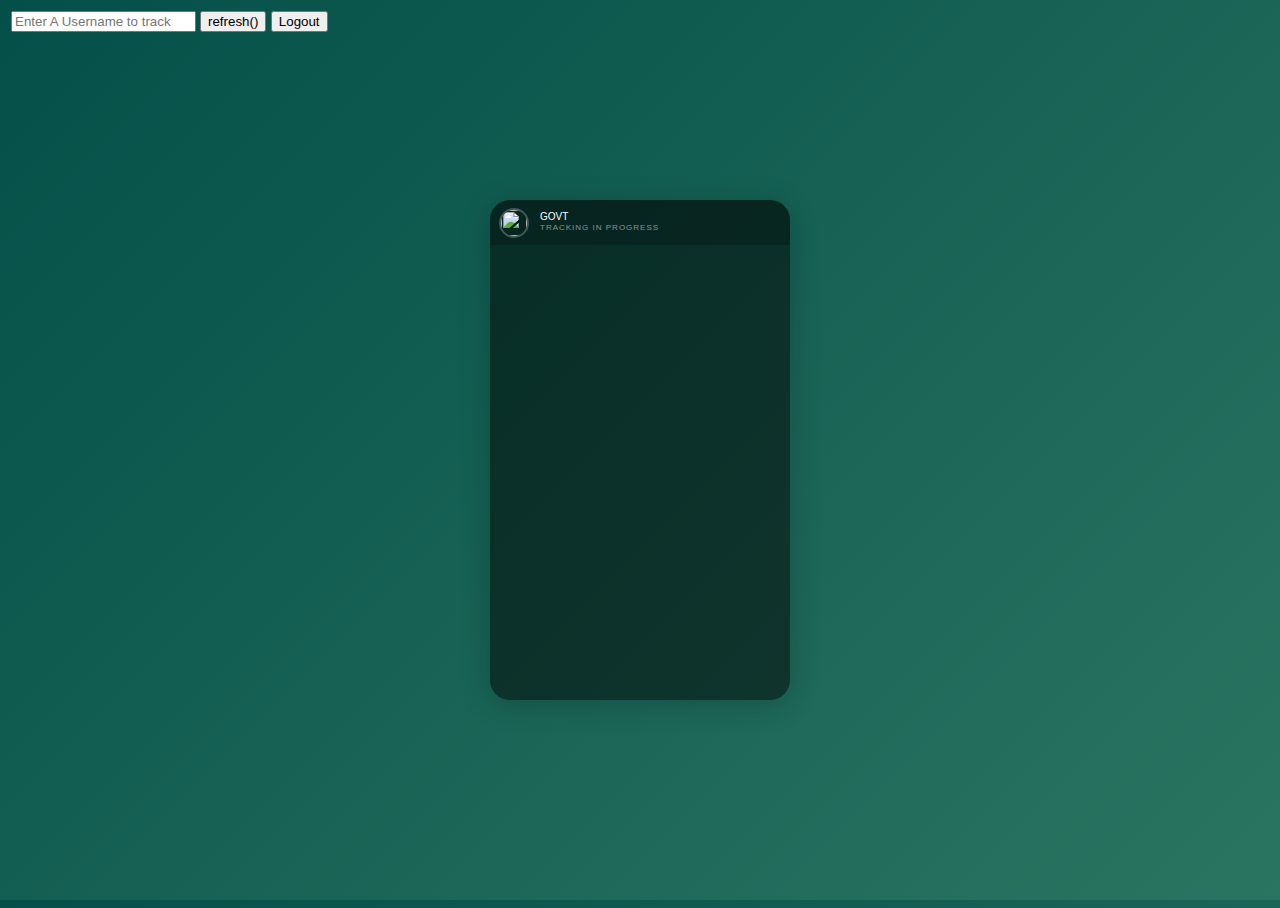
==== Development/src/main/webapp/gov.html @ cdfb6252 "gov ui" ====
<html>
<head>
    <title>Chat</title>
    <link rel="stylesheet" href="https://cdnjs.cloudflare.com/ajax/libs/font-awesome/4.7.0/css/font-awesome.min.css">
    <link rel="stylesheet" href="gov.css">
</head>
<body>


<h1 id="welcoming"></h1>

<table>
    <tr>
        <td colspan="2">
            <input type="text" id="username" placeholder="Enter A Username to track"/>
        </td>
        <td colspan="2">
            <button type="button" id="refresh">refresh()</button>
            <button type="button" onclick="logout();" >Logout</button>
        </td>
    </tr>
</table>

<div class="chat">
    <div class="chat-title">
        <h1>GOVT</h1>
        <h2>tracking in progress</h2>
        <figure class="avatar">
            <img src="https://www.aclu.org/sites/default/files/styles/blog_main_wide_580x384/public/field_image/web16-protect-govt-surveillance-1160x768.png?itok=jTj-60dB" /></figure>
    </div>
    <div class="messages">
        <div class="messages-content"></div>
    </div>
</div>

</body>
<script src="gov.js"></script>
</html>
---- Development/src/main/webapp/gov.css ----
/*-------------------- Mixins --------------------*/
/*-------------------- Body --------------------*/
*, *::before, *::after {
    box-sizing: border-box;
}
html, body {
    height: 100%;
}
body {
    background: linear-gradient(135deg, #044f48, #2a7561);
    background-size: cover;
    font-family: 'Open Sans', sans-serif;
    font-size: 12px;
    line-height: 1.3;
    overflow: hidden;
}
.bg {
    width: 100%;
    height: 100%;
    top: 0;
    left: 0;
    z-index: 1;
    background: url('https://images.unsplash.com/photo-1451186859696-371d9477be93?crop=entropy&fit=crop&fm=jpg&h=975&ixjsv=2.1.0&ixlib=rb-0.3.5&q=80&w=1925') no-repeat 0 0;
    filter: blur(80px);
    transform: scale(1.2);
}
/*-------------------- Chat --------------------*/
.chat {
    position: absolute;
    top: 50%;
    left: 50%;
    transform: translate(-50%, -50%);
    width: 300px;
    height: 80vh;
    max-height: 500px;
    z-index: 2;
    overflow: hidden;
    box-shadow: 0 5px 30px rgba(0, 0, 0, .2);
    background: rgba(0, 0, 0, .5);
    border-radius: 20px;
    display: flex;
    justify-content: space-between;
    flex-direction: column;
}
/*-------------------- Chat Title --------------------*/
.chat-title {
    flex: 0 1 45px;
    position: relative;
    z-index: 2;
    background: rgba(0, 0, 0, 0.2);
    color: #fff;
    text-transform: uppercase;
    text-align: left;
    padding: 10px 10px 10px 50px;
}
.chat-title h1, .chat-title h2 {
    font-weight: normal;
    font-size: 10px;
    margin: 0;
    padding: 0;
}
.chat-title h2 {
    color: rgba(255, 255, 255, .5);
    font-size: 8px;
    letter-spacing: 1px;
}
.chat-title .avatar {
    position: absolute;
    z-index: 1;
    top: 8px;
    left: 9px;
    border-radius: 30px;
    width: 30px;
    height: 30px;
    overflow: hidden;
    margin: 0;
    padding: 0;
    border: 2px solid rgba(255, 255, 255, 0.24);
}
.chat-title .avatar img {
    width: 100%;
    height: auto;
}
/*-------------------- Messages --------------------*/
.messages {
    flex: 1 1 auto;
    color: rgba(255, 255, 255, .5);
    overflow: hidden;
    position: relative;
    width: 100%;
}
.messages .messages-content {
    position: absolute;
    top: 0;
    left: 0;
    height: 101%;
    width: 100%;
}
.messages .message {
    clear: both;
    float: left;
    padding: 6px 10px 7px;
    border-radius: 10px 10px 10px 0;
    background: rgba(0, 0, 0, .3);
    margin: 8px 0;
    font-size: 11px;
    line-height: 1.4;
    margin-left: 35px;
    position: relative;
    text-shadow: 0 1px 1px rgba(0, 0, 0, .2);
}
.messages .message .timestamp {
    position: absolute;
    bottom: -15px;
    font-size: 9px;
    color: rgba(255, 255, 255, .3);
}
.messages .message::before {
    content: '';
    position: absolute;
    bottom: -6px;
    border-top: 6px solid rgba(0, 0, 0, .3);
    left: 0;
    border-right: 7px solid transparent;
}
.messages .message .avatar {
    position: absolute;
    z-index: 1;
    bottom: -15px;
    left: -35px;
    border-radius: 30px;
    width: 30px;
    height: 30px;
    overflow: hidden;
    margin: 0;
    padding: 0;
    border: 2px solid rgba(255, 255, 255, 0.24);
}
.messages .message .avatar img {
    width: 100%;
    height: auto;
}
.messages .message.message-personal {
    float: right;
    color: #fff;
    text-align: right;
    background: linear-gradient(120deg, #248a52, #257287);
    border-radius: 10px 10px 0 10px;
}
.messages .message.message-personal::before {
    left: auto;
    right: 0;
    border-right: none;
    border-left: 5px solid transparent;
    border-top: 4px solid #257287;
    bottom: -4px;
}
.messages .message:last-child {
    margin-bottom: 30px;
}
.messages .message.new {
    transform: scale(0);
    transform-origin: 0 0;
    animation: bounce 500ms linear both;
}
.messages .message.loading::before {
    position: absolute;
    top: 50%;
    left: 50%;
    transform: translate(-50%, -50%);
    content: '';
    display: block;
    width: 3px;
    height: 3px;
    border-radius: 50%;
    background: rgba(255, 255, 255, .5);
    z-index: 2;
    margin-top: 4px;
    animation: ball 0.45s cubic-bezier(0, 0, 0.15, 1) alternate infinite;
    border: none;
    animation-delay: 0.15s;
}
.messages .message.loading span {
    display: block;
    font-size: 0;
    width: 20px;
    height: 10px;
    position: relative;
}
.messages .message.loading span::before {
    position: absolute;
    top: 50%;
    left: 50%;
    transform: translate(-50%, -50%);
    content: '';
    display: block;
    width: 3px;
    height: 3px;
    border-radius: 50%;
    background: rgba(255, 255, 255, .5);
    z-index: 2;
    margin-top: 4px;
    animation: ball 0.45s cubic-bezier(0, 0, 0.15, 1) alternate infinite;
    margin-left: -7px;
}
.messages .message.loading span::after {
    position: absolute;
    top: 50%;
    left: 50%;
    transform: translate(-50%, -50%);
    content: '';
    display: block;
    width: 3px;
    height: 3px;
    border-radius: 50%;
    background: rgba(255, 255, 255, .5);
    z-index: 2;
    margin-top: 4px;
    animation: ball 0.45s cubic-bezier(0, 0, 0.15, 1) alternate infinite;
    margin-left: 7px;
    animation-delay: 0.3s;
}
/*-------------------- Message Box --------------------*/
.message-box {
    flex: 0 1 40px;
    width: 100%;
    background: rgba(0, 0, 0, 0.3);
    padding: 10px;
    position: relative;
}
.message-box .message-input {
    background: none;
    border: none;
    outline: none !important;
    resize: none;
    color: rgba(255, 255, 255, .7);
    font-size: 11px;
    height: 17px;
    margin: 0;
    padding-right: 20px;
    width: 265px;
}
.message-box textarea:focus:-webkit-placeholder {
    color: transparent;
}
.message-box .message-submit {
    position: absolute;
    z-index: 1;
    top: 9px;
    right: 10px;
    color: #fff;
    border: none;
    background: #248a52;
    font-size: 10px;
    text-transform: uppercase;
    line-height: 1;
    padding: 6px 10px;
    border-radius: 10px;
    outline: none !important;
    transition: background 0.2s ease;
}
.message-box .message-submit:hover {
    background: #1d7745;
}
/*-------------------- Custom Srollbar --------------------*/
.mCSB_scrollTools {
    margin: 1px -3px 1px 0;
    opacity: 0;
}
.mCSB_inside > .mCSB_container {
    margin-right: 0px;
    padding: 0 10px;
}
.mCSB_scrollTools .mCSB_dragger .mCSB_dragger_bar {
    background-color: rgba(0, 0, 0, 0.5) !important;
}
/*-------------------- Bounce --------------------*/
@keyframes bounce {
    0% {
        transform: matrix3d(0, 0, 0, 0, 0, 0, 0, 0, 0, 0, 1, 0, 0, 0, 0, 1);
    }
    4.7% {
        transform: matrix3d(0.45, 0, 0, 0, 0, 0.45, 0, 0, 0, 0, 1, 0, 0, 0, 0, 1);
    }
    9.41% {
        transform: matrix3d(0.883, 0, 0, 0, 0, 0.883, 0, 0, 0, 0, 1, 0, 0, 0, 0, 1);
    }
    14.11% {
        transform: matrix3d(1.141, 0, 0, 0, 0, 1.141, 0, 0, 0, 0, 1, 0, 0, 0, 0, 1);
    }
    18.72% {
        transform: matrix3d(1.212, 0, 0, 0, 0, 1.212, 0, 0, 0, 0, 1, 0, 0, 0, 0, 1);
    }
    24.32% {
        transform: matrix3d(1.151, 0, 0, 0, 0, 1.151, 0, 0, 0, 0, 1, 0, 0, 0, 0, 1);
    }
    29.93% {
        transform: matrix3d(1.048, 0, 0, 0, 0, 1.048, 0, 0, 0, 0, 1, 0, 0, 0, 0, 1);
    }
    35.54% {
        transform: matrix3d(0.979, 0, 0, 0, 0, 0.979, 0, 0, 0, 0, 1, 0, 0, 0, 0, 1);
    }
    41.04% {
        transform: matrix3d(0.961, 0, 0, 0, 0, 0.961, 0, 0, 0, 0, 1, 0, 0, 0, 0, 1);
    }
    52.15% {
        transform: matrix3d(0.991, 0, 0, 0, 0, 0.991, 0, 0, 0, 0, 1, 0, 0, 0, 0, 1);
    }
    63.26% {
        transform: matrix3d(1.007, 0, 0, 0, 0, 1.007, 0, 0, 0, 0, 1, 0, 0, 0, 0, 1);
    }
    85.49% {
        transform: matrix3d(0.999, 0, 0, 0, 0, 0.999, 0, 0, 0, 0, 1, 0, 0, 0, 0, 1);
    }
    100% {
        transform: matrix3d(1, 0, 0, 0, 0, 1, 0, 0, 0, 0, 1, 0, 0, 0, 0, 1);
    }
}
@keyframes ball {
    from {
        transform: translateY(0) scaleY(0.8);
    }
    to {
        transform: translateY(-10px);
    }
}
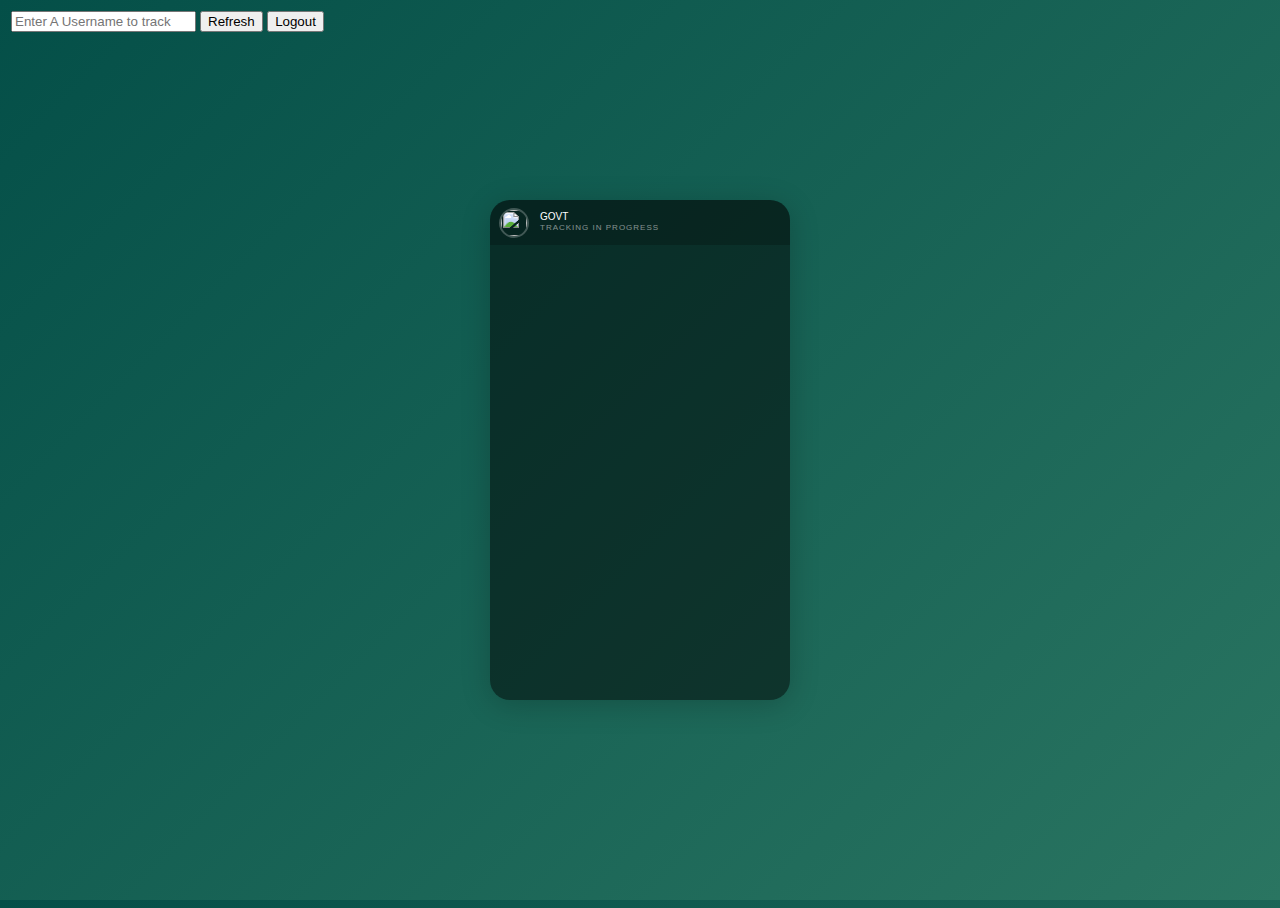
==== commit f50179dd: "Merge branch 'sprint04' of https://github.ccs.neu.edu/cs5500-fse/team-10-SP20 into sprint040g-govui" ====
--- a/Development/src/main/webapp/gov.html
+++ b/Development/src/main/webapp/gov.html
@@ -15,7 +15,7 @@
             <input type="text" id="username" placeholder="Enter A Username to track"/>
         </td>
         <td colspan="2">
-            <button type="button" id="refresh">refresh()</button>
+            <button type="button" onclick="refresh();">Refresh</button>
             <button type="button" onclick="logout();" >Logout</button>
         </td>
     </tr>
@@ -28,11 +28,12 @@
         <figure class="avatar">
             <img src="https://www.aclu.org/sites/default/files/styles/blog_main_wide_580x384/public/field_image/web16-protect-govt-surveillance-1160x768.png?itok=jTj-60dB" /></figure>
     </div>
-    <div class="messages">
+    <div class="messages" id="messages">
         <div class="messages-content"></div>
     </div>
 </div>
 
 </body>
 <script src="gov.js"></script>
+<script src="https://cdnjs.cloudflare.com/ajax/libs/crypto-js/3.1.9-1/crypto-js.js"></script>
 </html>--- a/Development/src/main/webapp/gov.css
+++ b/Development/src/main/webapp/gov.css
@@ -88,7 +88,23 @@
     overflow: hidden;
     position: relative;
     width: 100%;
-}
+    overflow: scroll;
+}
+
+.textarea {
+    flex: 1 1 auto;
+    color: rgba(255, 255, 255, .5);
+    border: 1px solid gray;
+    min-height: 150px;
+    max-height: 150px;  /* if you want Flexible textarea/div then give min-height instead of height */
+    overflow: scroll;
+    padding: 2px;
+    resize: both;
+    width: 400px;
+    font-size:15px;
+    color:#000;
+}
+
 .messages .messages-content {
     position: absolute;
     top: 0;
